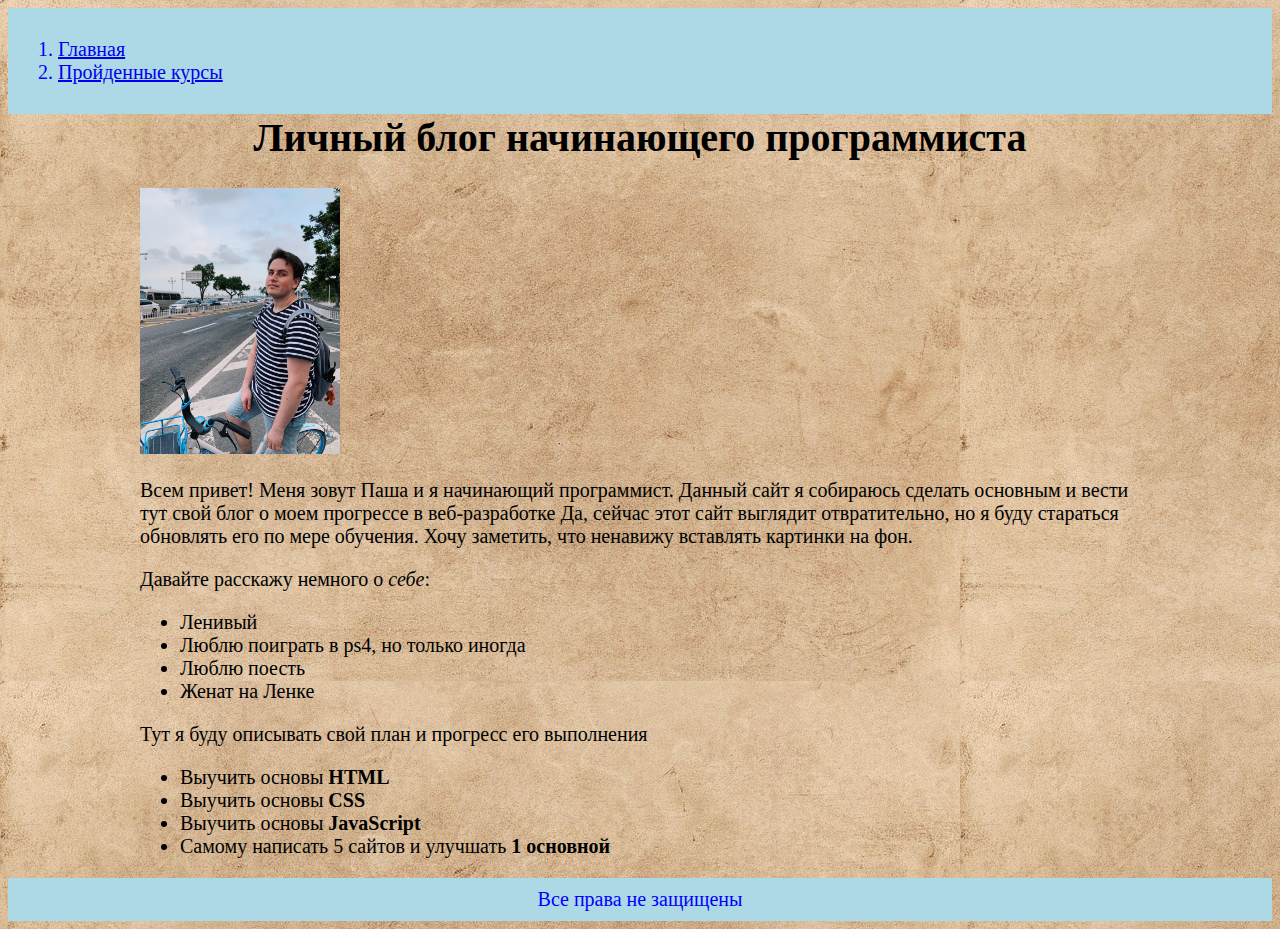
==== index.html @ b154c2b9 "Правки" ====
<!DOCTYPE html>
<html lang="ru">

<head>
    <meta charset="utf-8">
    <title> Мой блог </title>
    <link rel="stylesheet" a href="styles/styles.css">
</head>

<body style="background-image: url(images/1.jpg)">
    <div class="header">
        <ol>
            <li><a href="index.html">Главная</a> </li>
            <li><a href="courses.html">Пройденные курсы </a></li>
        </ol>
    </div>
    <div class="container">
        <h1 class="title">Личный блог начинающего программиста</h1>
        <img class="user" src="images/paulphoto.png">
        <p>Всем привет! Меня зовут Паша и я начинающий программист. Данный сайт я собираюсь сделать
            основным и вести тут свой блог о моем прогрессе в веб-разработке Да, сейчас этот
            сайт выглядит отвратительно, но я буду стараться обновлять его по мере обучения. 
            Хочу заметить, что ненавижу вставлять картинки на фон. 
        </p>
        <p>
            Давайте расскажу немного о <em>себе</em>:
            <ul>
                <li>Ленивый</li>
                <li>Люблю поиграть в ps4, но только иногда</li>
                <li>Люблю поесть</li>
                <li>Женат на Ленке</li>

            </ul>
        </p>
        <p> Тут я буду описывать свой план и прогресс его выполнения
            <ul>
                <li>Выучить основы <b>HTML</b></li>
                <li>Выучить основы <b>CSS</b></li>
                <li>Выучить основы <b>JavaScript</b></li>
                <li>Самому написать 5 сайтов и улучшать <b>1 основной</b></li>
            </ul>


        </p>
    </div>

    <div class="footer">
        Все права не защищены
    </div>
</body>
---- styles/styles.css ----
.header {
    background: lightblue;
    color: blue;
    padding: 10px;
    font-size: 20px;
    margin-top: 0;
}
.title {
    text-align: center;
    margin-top: 0;
}
.user {
    width: 200px;
    
    
    
}

.container {
    
    font-size: 20px;
    width: 1000px;
    margin: 0 auto;

}
.footer {
    background-color: lightblue;
    color: blue;
    text-align: center; 
    padding: 10px;
    font-size: 20px;

}
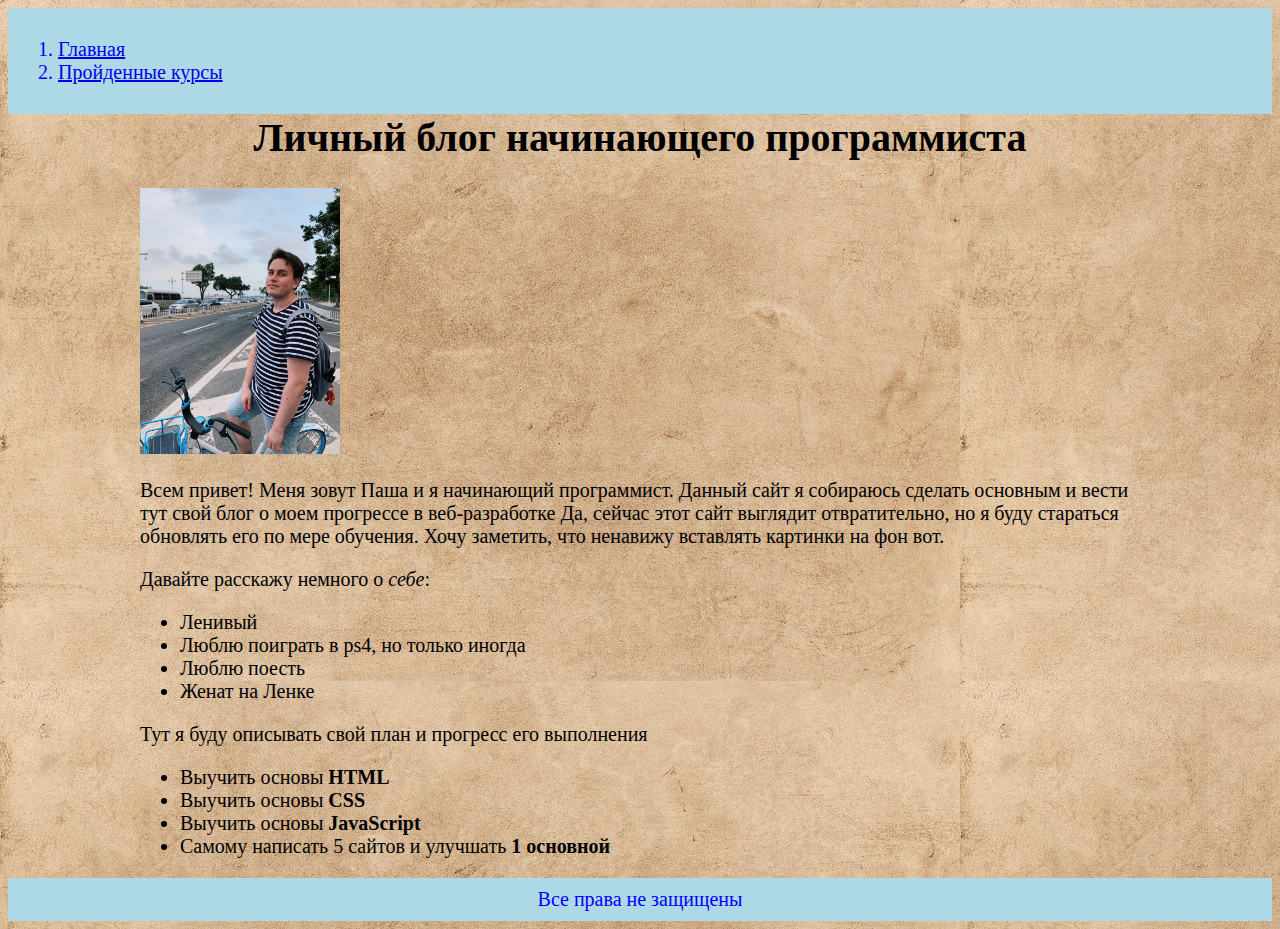
==== commit 6a41616c: "Правит главную страницу" ====
--- a/index.html
+++ b/index.html
@@ -20,7 +20,7 @@
         <p>Всем привет! Меня зовут Паша и я начинающий программист. Данный сайт я собираюсь сделать
             основным и вести тут свой блог о моем прогрессе в веб-разработке Да, сейчас этот
             сайт выглядит отвратительно, но я буду стараться обновлять его по мере обучения. 
-            Хочу заметить, что ненавижу вставлять картинки на фон. 
+            Хочу заметить, что ненавижу вставлять картинки на фон вот. 
         </p>
         <p>
             Давайте расскажу немного о <em>себе</em>:
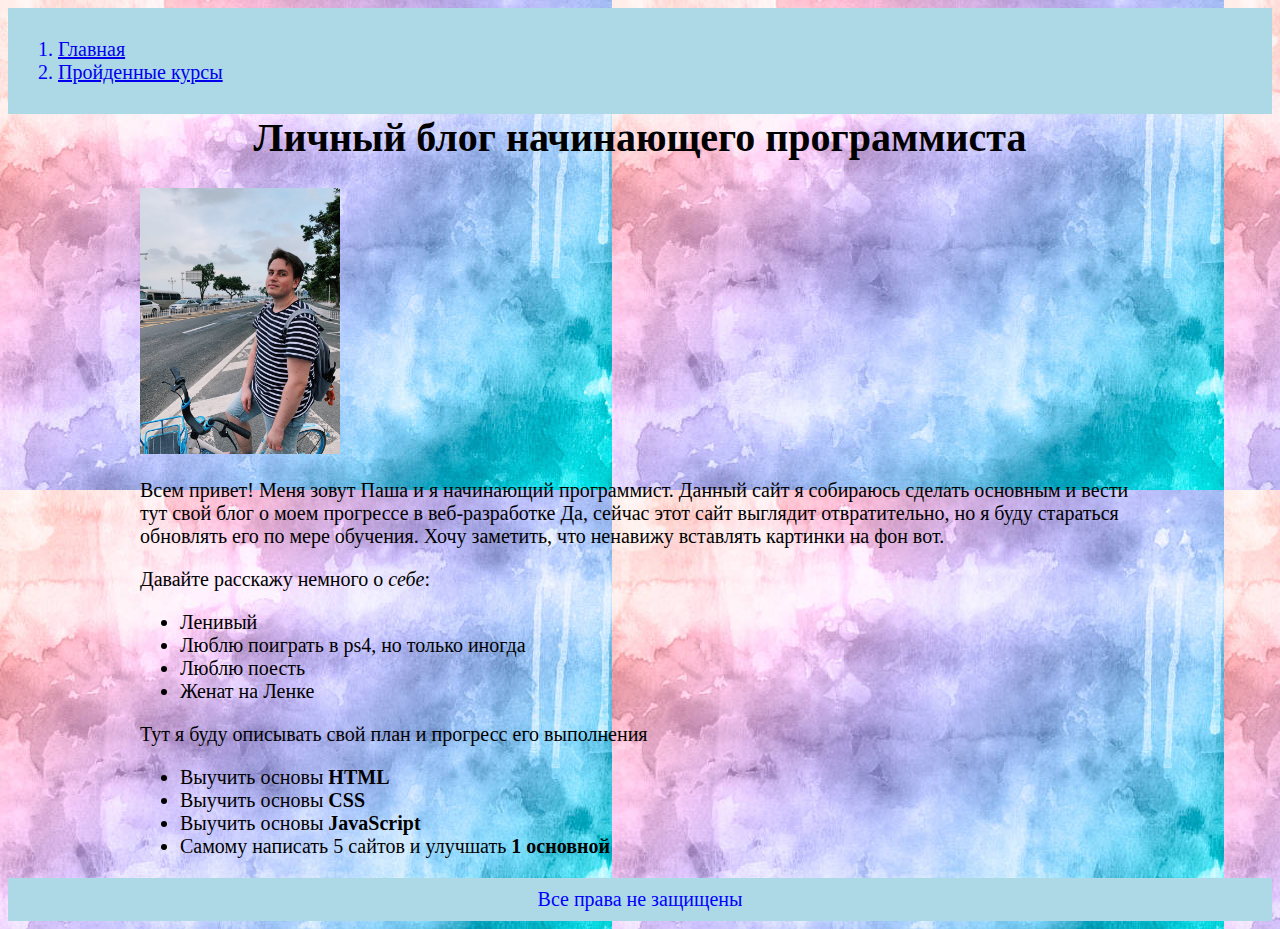
==== commit adc0d564: "Правки" ====
--- a/index.html
+++ b/index.html
@@ -7,7 +7,7 @@
     <link rel="stylesheet" a href="styles/styles.css">
 </head>
 
-<body style="background-image: url(images/1.jpg)">
+<body style="background-image: url(images/2.jpg)">
     <div class="header">
         <ol>
             <li><a href="index.html">Главная</a> </li>
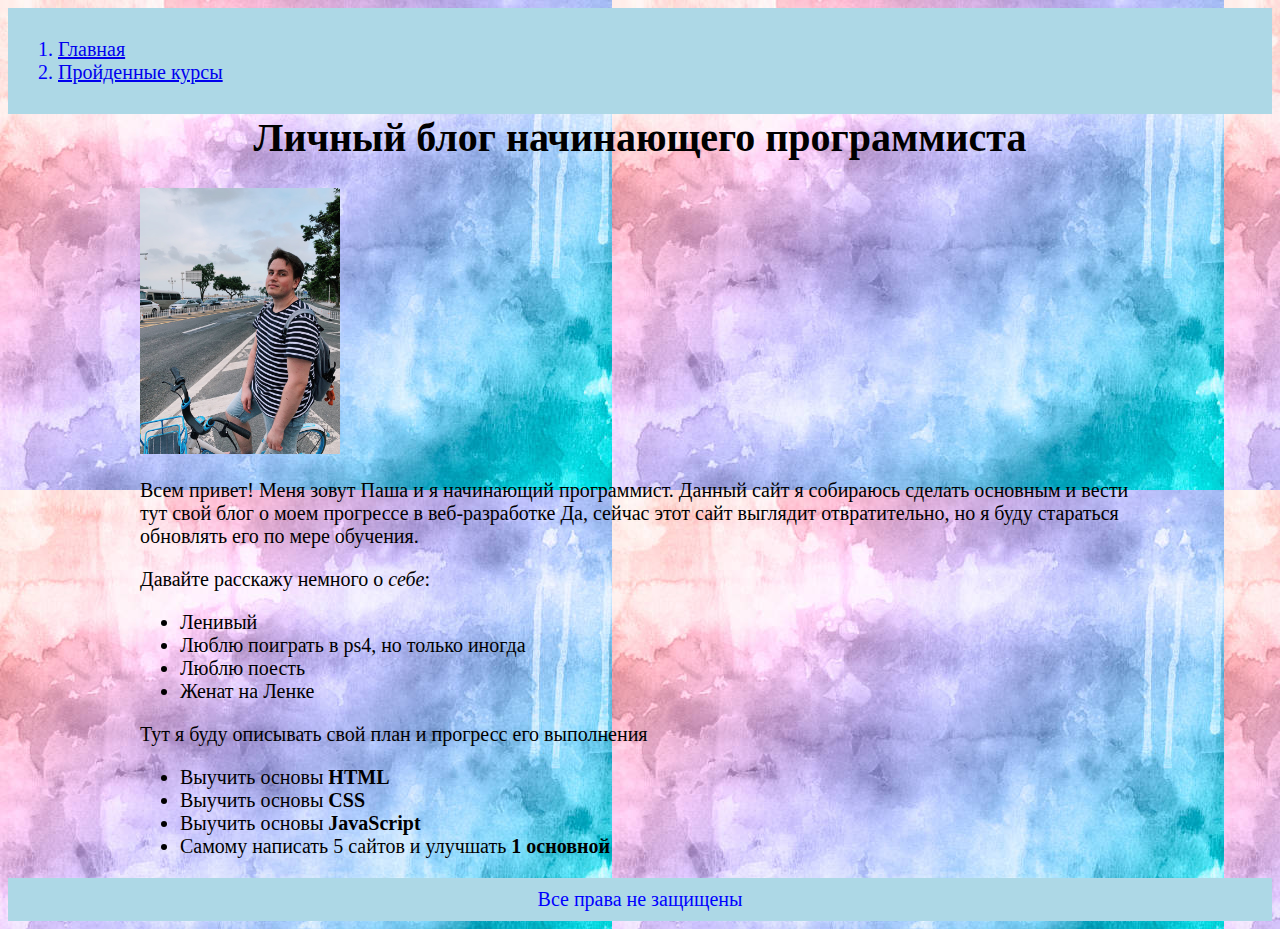
==== commit 7626bda5: "Правит главную страницу" ====
--- a/index.html
+++ b/index.html
@@ -19,8 +19,7 @@
         <img class="user" src="images/paulphoto.png">
         <p>Всем привет! Меня зовут Паша и я начинающий программист. Данный сайт я собираюсь сделать
             основным и вести тут свой блог о моем прогрессе в веб-разработке Да, сейчас этот
-            сайт выглядит отвратительно, но я буду стараться обновлять его по мере обучения. 
-            Хочу заметить, что ненавижу вставлять картинки на фон вот. 
+            сайт выглядит отвратительно, но я буду стараться обновлять его по мере обучения.  
         </p>
         <p>
             Давайте расскажу немного о <em>себе</em>:
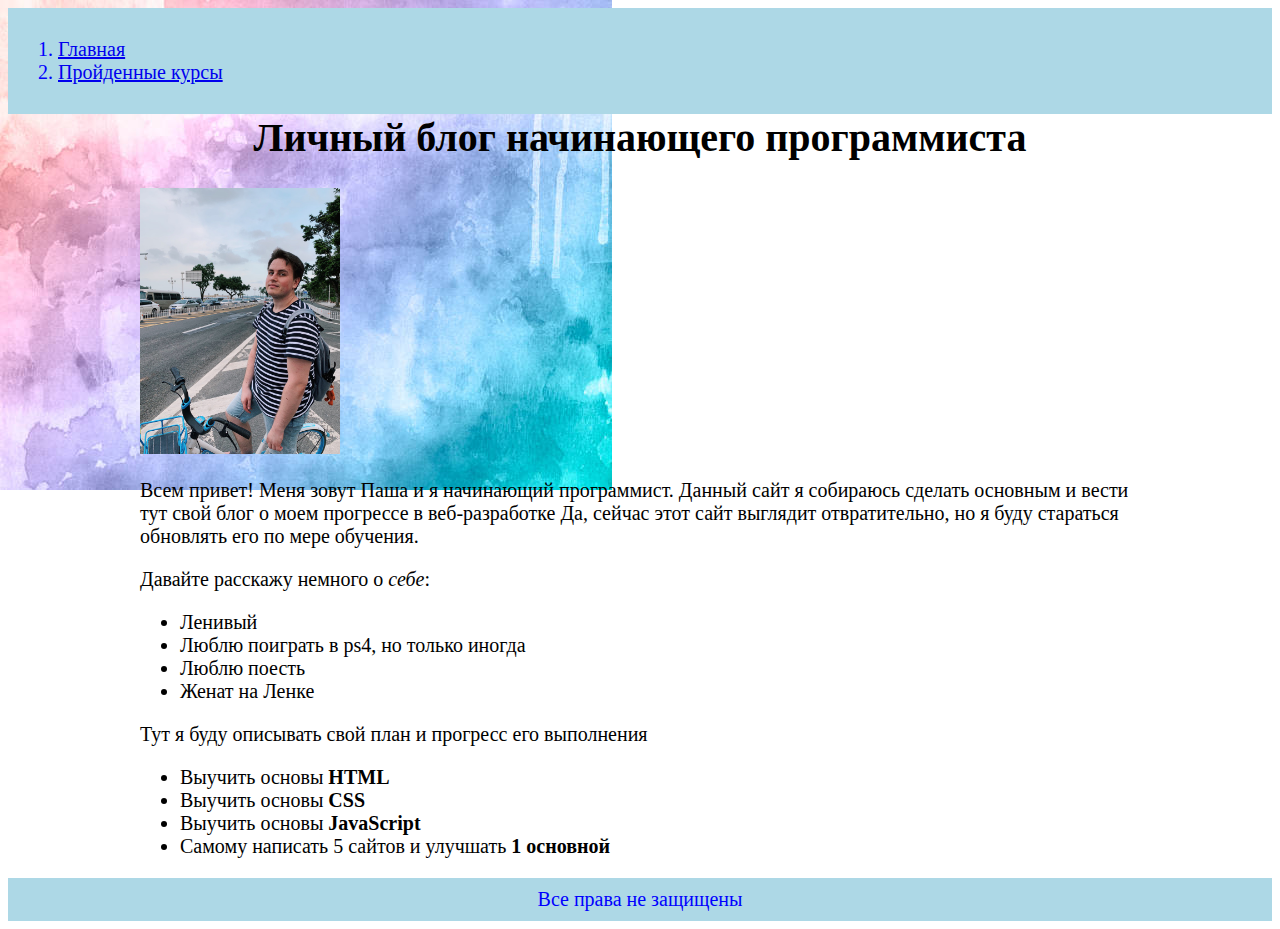
==== commit 8f12398d: "Правит главную страницу" ====
--- a/index.html
+++ b/index.html
@@ -7,7 +7,7 @@
     <link rel="stylesheet" a href="styles/styles.css">
 </head>
 
-<body style="background-image: url(images/2.jpg)">
+<body style="background-image: url(images/2.jpg); background-repeat: no-repeat">
     <div class="header">
         <ol>
             <li><a href="index.html">Главная</a> </li>
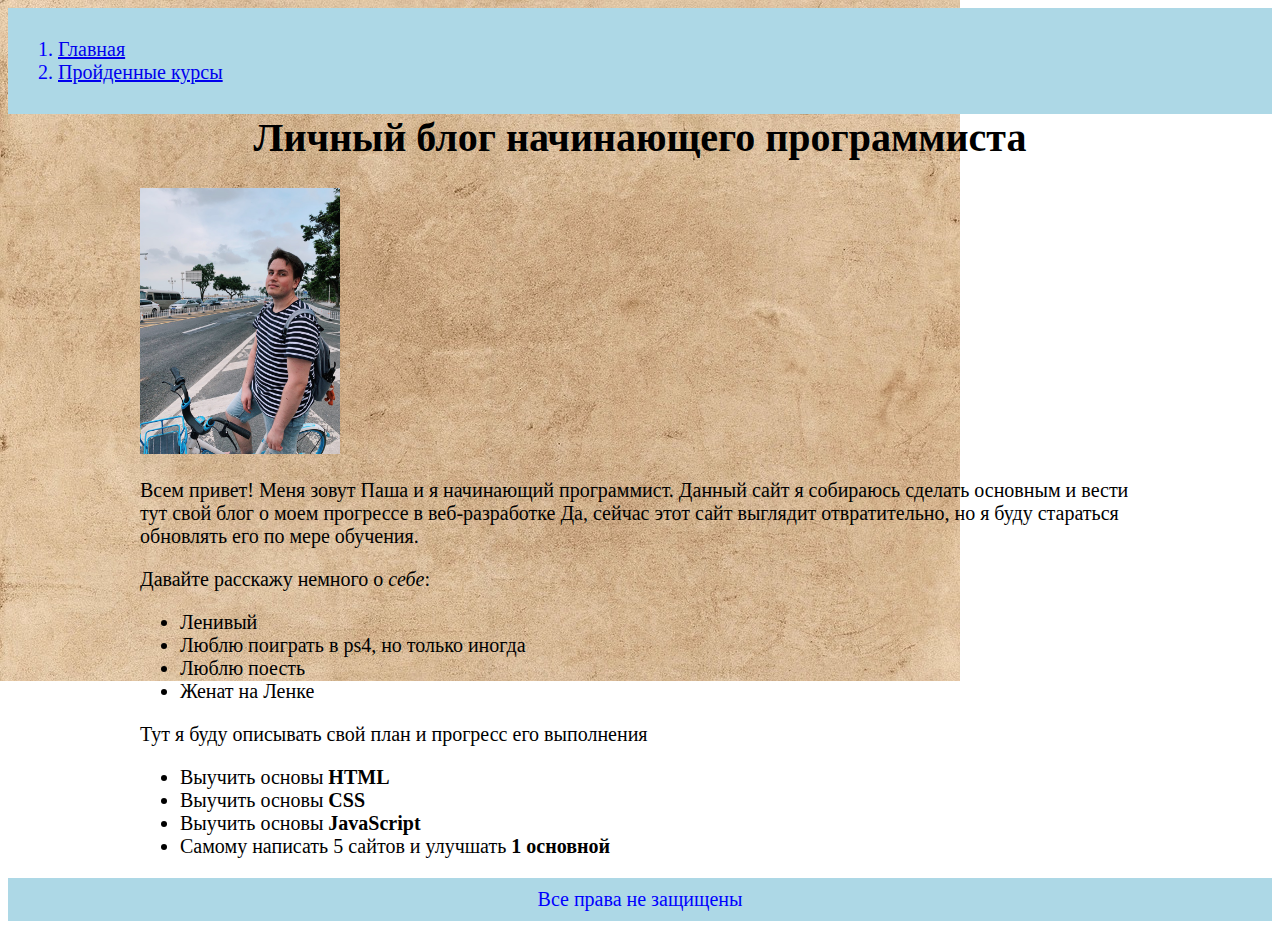
==== commit f168c4d4: "Правит главную страницу" ====
--- a/index.html
+++ b/index.html
@@ -7,7 +7,7 @@
     <link rel="stylesheet" a href="styles/styles.css">
 </head>
 
-<body style="background-image: url(images/2.jpg); background-repeat: no-repeat">
+<body style="background-image: url(images/1.jpg); background-repeat: no-repeat" >
     <div class="header">
         <ol>
             <li><a href="index.html">Главная</a> </li>
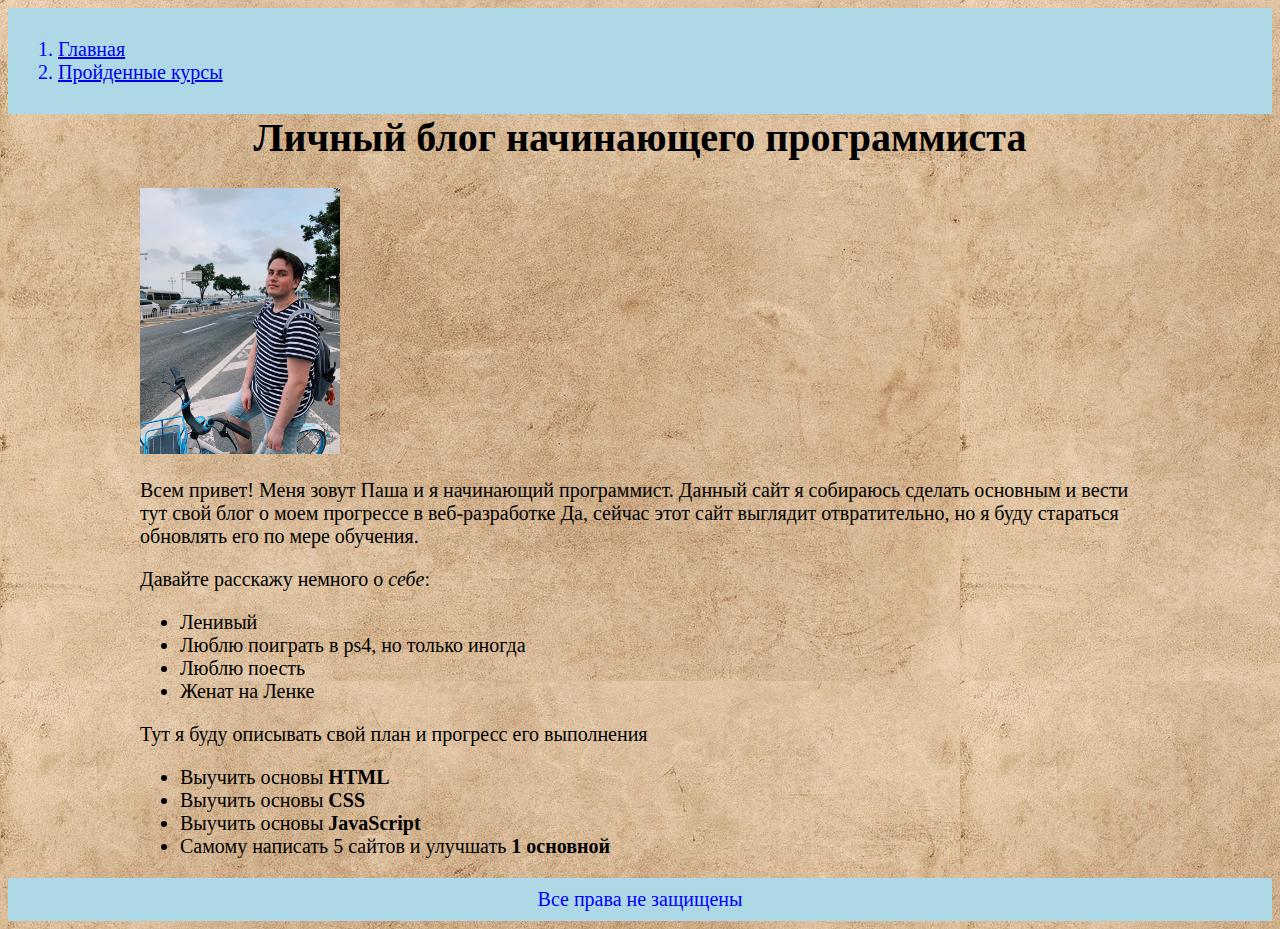
==== commit f811f79e: "Правит главную страницу" ====
--- a/index.html
+++ b/index.html
@@ -7,7 +7,7 @@
     <link rel="stylesheet" a href="styles/styles.css">
 </head>
 
-<body style="background-image: url(images/1.jpg); background-repeat: no-repeat" >
+<body style="background-image: url(images/1.jpg)">
     <div class="header">
         <ol>
             <li><a href="index.html">Главная</a> </li>
